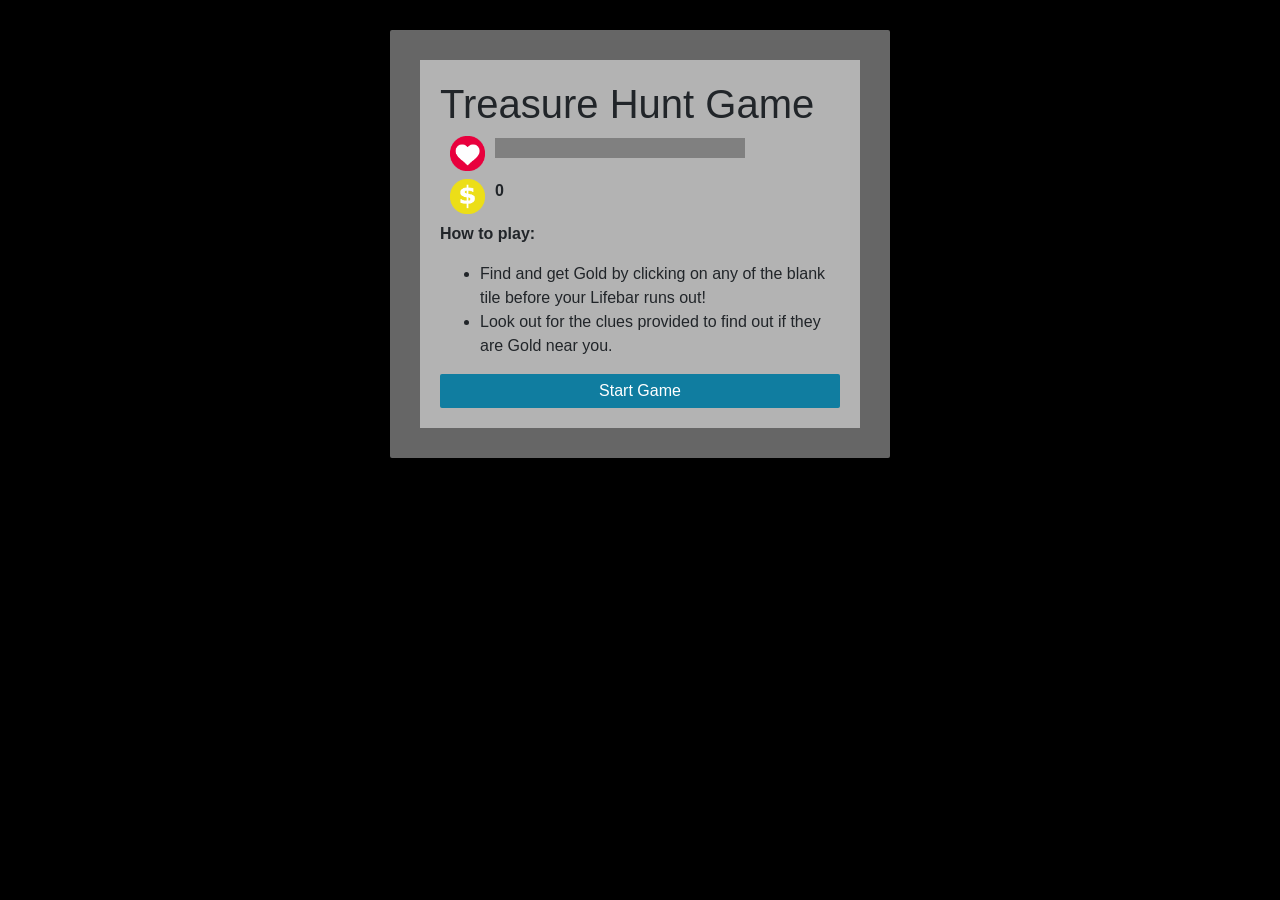
==== Frontend/Treasure Hunt Game in JavaScript/index.html @ 1a519642 "د پښو مسح کول" ====
<!doctype html>
<html lang="en">

<head>
  <meta charset="utf-8">
  <meta http-equiv="x-ua-compatible" content="ie=edge">
  <meta name="viewport" content="width=device-width, initial-scale=1">
  <title>Treasure Hunt Game</title>
  <link rel="stylesheet" href="css/main.css">
  <link href="css/bootstrap.min.css" rel="stylesheet" media="screen">
  <link rel="icon" href="images/favicon.png">
</head>
<body>

<div class="main">

<div class="container">
	

	<div id="board">
		<div id="ui" class="col-sm-12 col-md-12 col-lg-12">
		<h1>Treasure Hunt Game</h1>
			<label><img class="icon" src="lifeicon.png" alt="Life" height="35px" /><progress id="health" value="0" max="10"></progress></label><br/>
			<label id="score-div"><img class="icon" src="scoreicon.png" alt="Score" height="35px" /><p id="demo3">0</p></label>
			<p id="demo4"><strong>How to play:</strong></p>
			<ul id="rules">
				<li>Find and get Gold by clicking on any of the blank tile before your Lifebar runs out!</li>
				<li>Look out for the clues provided to find out if they are Gold near you.</li>
			</ul>
			<button id="start-button" class="btn-block" onclick="initialise()">Start Game</button>
		</div>
				
		
	</div>
	
</div>

</div>
</body>
<script src="js/bootstrap.min.js"></script>
<script src="https://ajax.googleapis.com/ajax/libs/jquery/2.1.4/jquery.min.js"></script>
<script src="js/game.js"></script>

</html>
---- Frontend/Treasure Hunt Game in JavaScript/css/main.css ----
body{
	background: black !important;
}

.navbar{
	background: #333;
	color: white;
	position: relative;
}

.main{
	padding: 30px 0;
	position: relative;
}

.game-button{
	width: 75px;
	height: 75px;
	padding: 0;
	margin: 0 1px;
	cursor: pointer;
	background: rgba(255,255,255,0.5);
	border: 0;
}

.game-button:hover{
	background: rgba(255,255,255,0.9);
	transition-duration: 0.5s;
}

.game-button:disabled{
	cursor: not-allowed;
}

.clear{
	clear:both;
}

#board{
	position: relative;
	border-radius: 2px;
	padding: 30px;
	width: 500px;
	background: rgba(255,255,255,0.4);
	margin-left: auto;
	margin-right: auto;
}

#ui{
	position: relative;
	display: inline-block;
	/*right: 30px;*/
	padding: 20px;
	background: rgba(255,255,255,0.5);
}

#health[value]{
	-webkit-appearance: none;
   appearance: none;

  width: 250px;
  height: 20px;
	background-color: #eee;
}

#game{
	position: relative;
	display:inline-block;
	/*left: 30px;*/
	text-align:center;
}

#demo5{
	font-weight:bold;
}

.icon{
	padding: 0 10px;
}

#score-div{
	position: relative;
    width: 100%;
}



#demo3{
	position: absolute;
    top: 0;
    left: 55px;
    width: 100%;
    font-weight: 600;
}

#demo4{
	font-weight: 600;
}

#start-button{
	background: #107DA0;	
	color: white;
	border: 0;
	padding: 5px 15px;
	cursor: pointer;
	border-radius: 2px;
}

#start-button:hover{
	background: #30BEED;
}

#gameover{
	text-align:center;
	font-weight: 600;
	margin-top:20px;
}
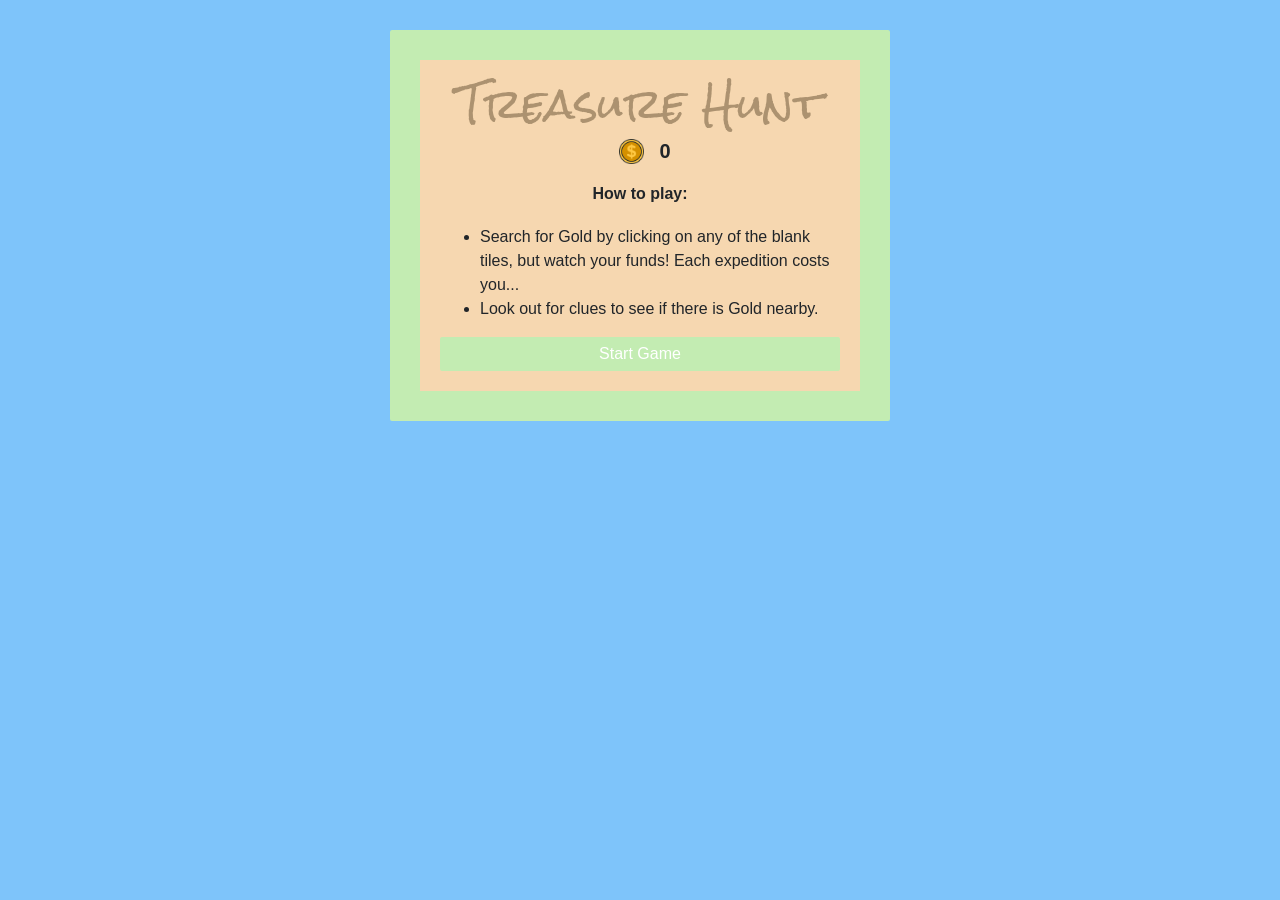
==== commit ff5751fd: "made game look better" ====
--- a/Frontend/Treasure Hunt Game in JavaScript/index.html
+++ b/Frontend/Treasure Hunt Game in JavaScript/index.html
@@ -5,10 +5,13 @@
   <meta charset="utf-8">
   <meta http-equiv="x-ua-compatible" content="ie=edge">
   <meta name="viewport" content="width=device-width, initial-scale=1">
-  <title>Treasure Hunt Game</title>
+  <title>Treasure Hunt</title>
   <link rel="stylesheet" href="css/main.css">
   <link href="css/bootstrap.min.css" rel="stylesheet" media="screen">
   <link rel="icon" href="images/favicon.png">
+  <link rel="preconnect" href="https://fonts.googleapis.com">
+  <link rel="preconnect" href="https://fonts.gstatic.com" crossorigin>
+  <link href="https://fonts.googleapis.com/css2?family=Rock+Salt&display=swap" rel="stylesheet">
 </head>
 <body>
 
@@ -19,13 +22,12 @@
 
 	<div id="board">
 		<div id="ui" class="col-sm-12 col-md-12 col-lg-12">
-		<h1>Treasure Hunt Game</h1>
-			<label><img class="icon" src="lifeicon.png" alt="Life" height="35px" /><progress id="health" value="0" max="10"></progress></label><br/>
-			<label id="score-div"><img class="icon" src="scoreicon.png" alt="Score" height="35px" /><p id="demo3">0</p></label>
+		<h1 class="rock-salt-regular">Treasure Hunt</h1>
+			<label id="score-div"><img class="icon" src="coin.png" alt="Score" height="25px"/><p id="demo3">0</p></label>
 			<p id="demo4"><strong>How to play:</strong></p>
 			<ul id="rules">
-				<li>Find and get Gold by clicking on any of the blank tile before your Lifebar runs out!</li>
-				<li>Look out for the clues provided to find out if they are Gold near you.</li>
+				<li>Search for Gold by clicking on any of the blank tiles, but watch your funds! Each expedition costs you...</li>
+				<li>Look out for clues to see if there is Gold nearby.</li>
 			</ul>
 			<button id="start-button" class="btn-block" onclick="initialise()">Start Game</button>
 		</div>
--- a/Frontend/Treasure Hunt Game in JavaScript/css/main.css
+++ b/Frontend/Treasure Hunt Game in JavaScript/css/main.css
@@ -1,5 +1,14 @@
+.rock-salt-regular {
+	font-family: "Rock Salt", serif;
+	font-weight: 400;
+	font-style: normal;
+	text-align: center;
+	color: #ac9270;
+  }
+
 body{
-	background: black !important;
+	background: rgb(126, 196, 250) !important;
+	font-family: 'Lucida Sans', 'Lucida Sans Regular', 'Lucida Grande', 'Lucida Sans Unicode', Geneva, Verdana, sans-serif !important;
 }
 
 .navbar{
@@ -11,6 +20,7 @@
 .main{
 	padding: 30px 0;
 	position: relative;
+
 }
 
 .game-button{
@@ -18,8 +28,10 @@
 	height: 75px;
 	padding: 0;
 	margin: 0 1px;
-	cursor: pointer;
-	background: rgba(255,255,255,0.5);
+	cursor: url('../shovel.png'), pointer;
+	background: rgba(255, 255, 255, 0.204);
+	background-size: cover; 
+    background-position: center; 
 	border: 0;
 }
 
@@ -28,8 +40,15 @@
 	transition-duration: 0.5s;
 }
 
+.game-button.dug{
+	cursor: not-allowed;
+	background-image: url('../dug.png'); 
+    background-size: cover; 
+	background-position: center; 
+}
+
 .game-button:disabled{
-	cursor: not-allowed;
+	cursor: not-allowed; 
 }
 
 .clear{
@@ -41,7 +60,7 @@
 	border-radius: 2px;
 	padding: 30px;
 	width: 500px;
-	background: rgba(255,255,255,0.4);
+	background: rgb(195, 236, 178);
 	margin-left: auto;
 	margin-right: auto;
 }
@@ -51,7 +70,7 @@
 	display: inline-block;
 	/*right: 30px;*/
 	padding: 20px;
-	background: rgba(255,255,255,0.5);
+	background: #f6d7b0;
 }
 
 #health[value]{
@@ -76,29 +95,33 @@
 
 .icon{
 	padding: 0 10px;
+	height: 25px;
 }
 
 #score-div{
-	position: relative;
-    width: 100%;
+	display: flex;
+    align-items: center; 
+    justify-content: center; 
+    text-align: center; 
+    gap: 5px; 
 }
 
-
-
 #demo3{
-	position: absolute;
-    top: 0;
-    left: 55px;
-    width: 100%;
-    font-weight: 600;
+	font-size: 20px; 
+    margin: 0;
+	font-weight: 600;
 }
 
 #demo4{
 	font-weight: 600;
+	height: 35px;
+    overflow: hidden; 
+    text-align: center; 
+    line-height: 40px; 
 }
 
 #start-button{
-	background: #107DA0;	
+	background: rgb(195, 236, 178);	
 	color: white;
 	border: 0;
 	padding: 5px 15px;
@@ -107,7 +130,7 @@
 }
 
 #start-button:hover{
-	background: #30BEED;
+	background: rgb(150, 208, 125);
 }
 
 #gameover{
